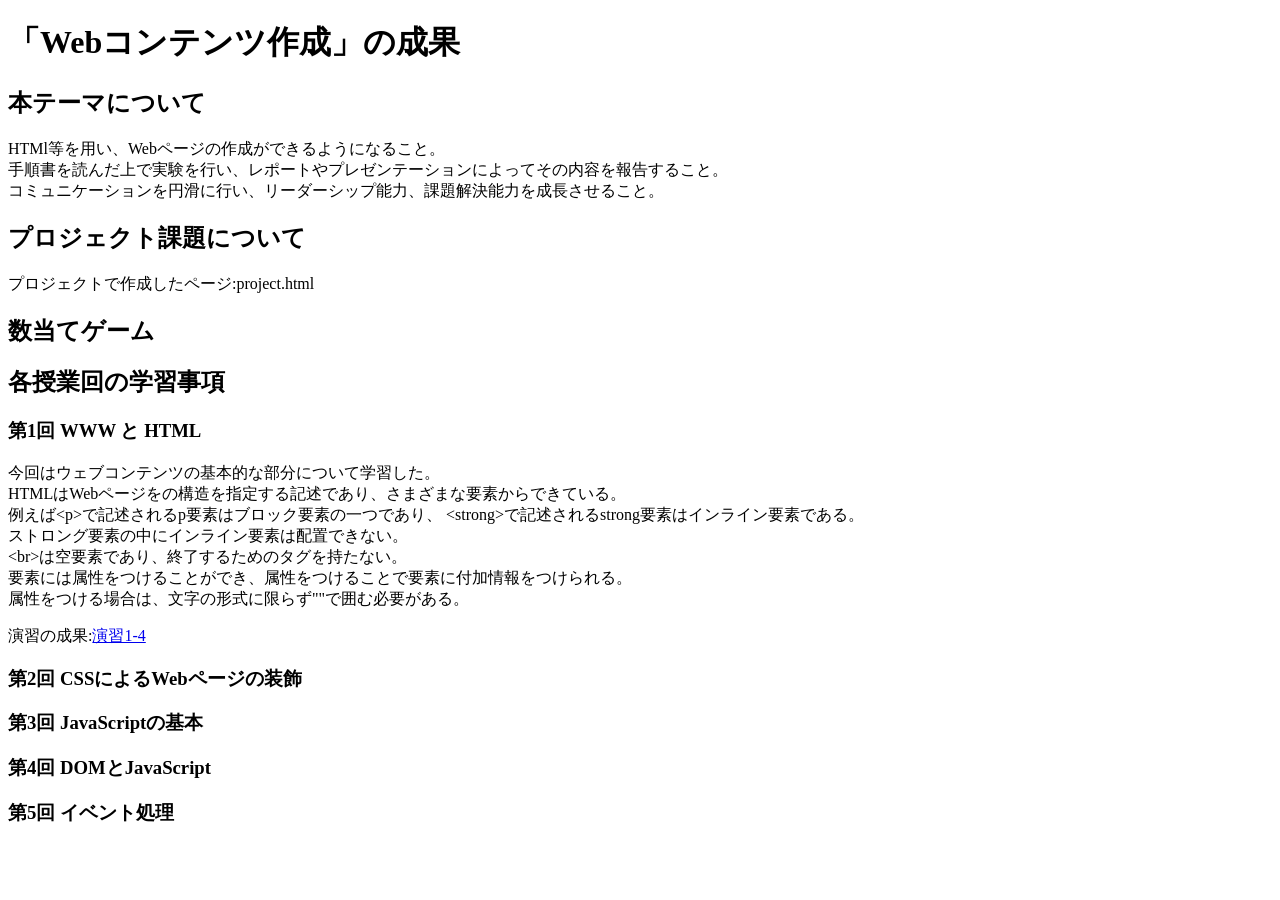
==== index.html @ 82dd4ac3 "index.htmlの変更" ====
<!DOCTYPE html>
<html>
  <head>
    <meta charset="utf-8">
    <title>My test page</title>
  </head>
  <body>
    <h1>「Webコンテンツ作成」の成果</h1>
    <h2>本テーマについて</h2>
    <p>HTMl等を用い、Webページの作成ができるようになること。
      <br>手順書を読んだ上で実験を行い、レポートやプレゼンテーションによってその内容を報告すること。
      <br>コミュニケーションを円滑に行い、リーダーシップ能力、課題解決能力を成長させること。
    </p>
    <h2>プロジェクト課題について</h2>

    <p>プロジェクトで作成したページ:<a herf="project.html"
                                  title="プロジェクト課題へとびます。"
                                  target="_blank">project.html</a></p>
    <h2>数当てゲーム</h2>

    <h2>各授業回の学習事項</h2>
    <h3>第1回 WWW と HTML</h3>
      <p>今回はウェブコンテンツの基本的な部分について学習した。
      <br>HTMLはWebページをの構造を指定する記述であり、さまざまな要素からできている。
      <br>例えば&lt;p&gt;で記述されるp要素はブロック要素の一つであり、
      &lt;strong&gt;で記述されるstrong要素はインライン要素である。
     <br>ストロング要素の中にインライン要素は配置できない。
     <br>&lt;br&gt;は空要素であり、終了するためのタグを持たない。
     <br>要素には属性をつけることができ、属性をつけることで要素に付加情報をつけられる。
     <br>属性をつける場合は、文字の形式に限らず""で囲む必要がある。

     <p>演習の成果:<a href="practice-html/elements.html"
                    title="演習1-4へとびます。"
                    target="_blank">演習1-4</a></p>
    <h3>第2回 CSSによるWebページの装飾</h3>
    <h3>第3回 JavaScriptの基本</h3>
    <h3>第4回 DOMとJavaScript</h3>
    <h3>第5回 イベント処理</h3>
  </body>
</html>
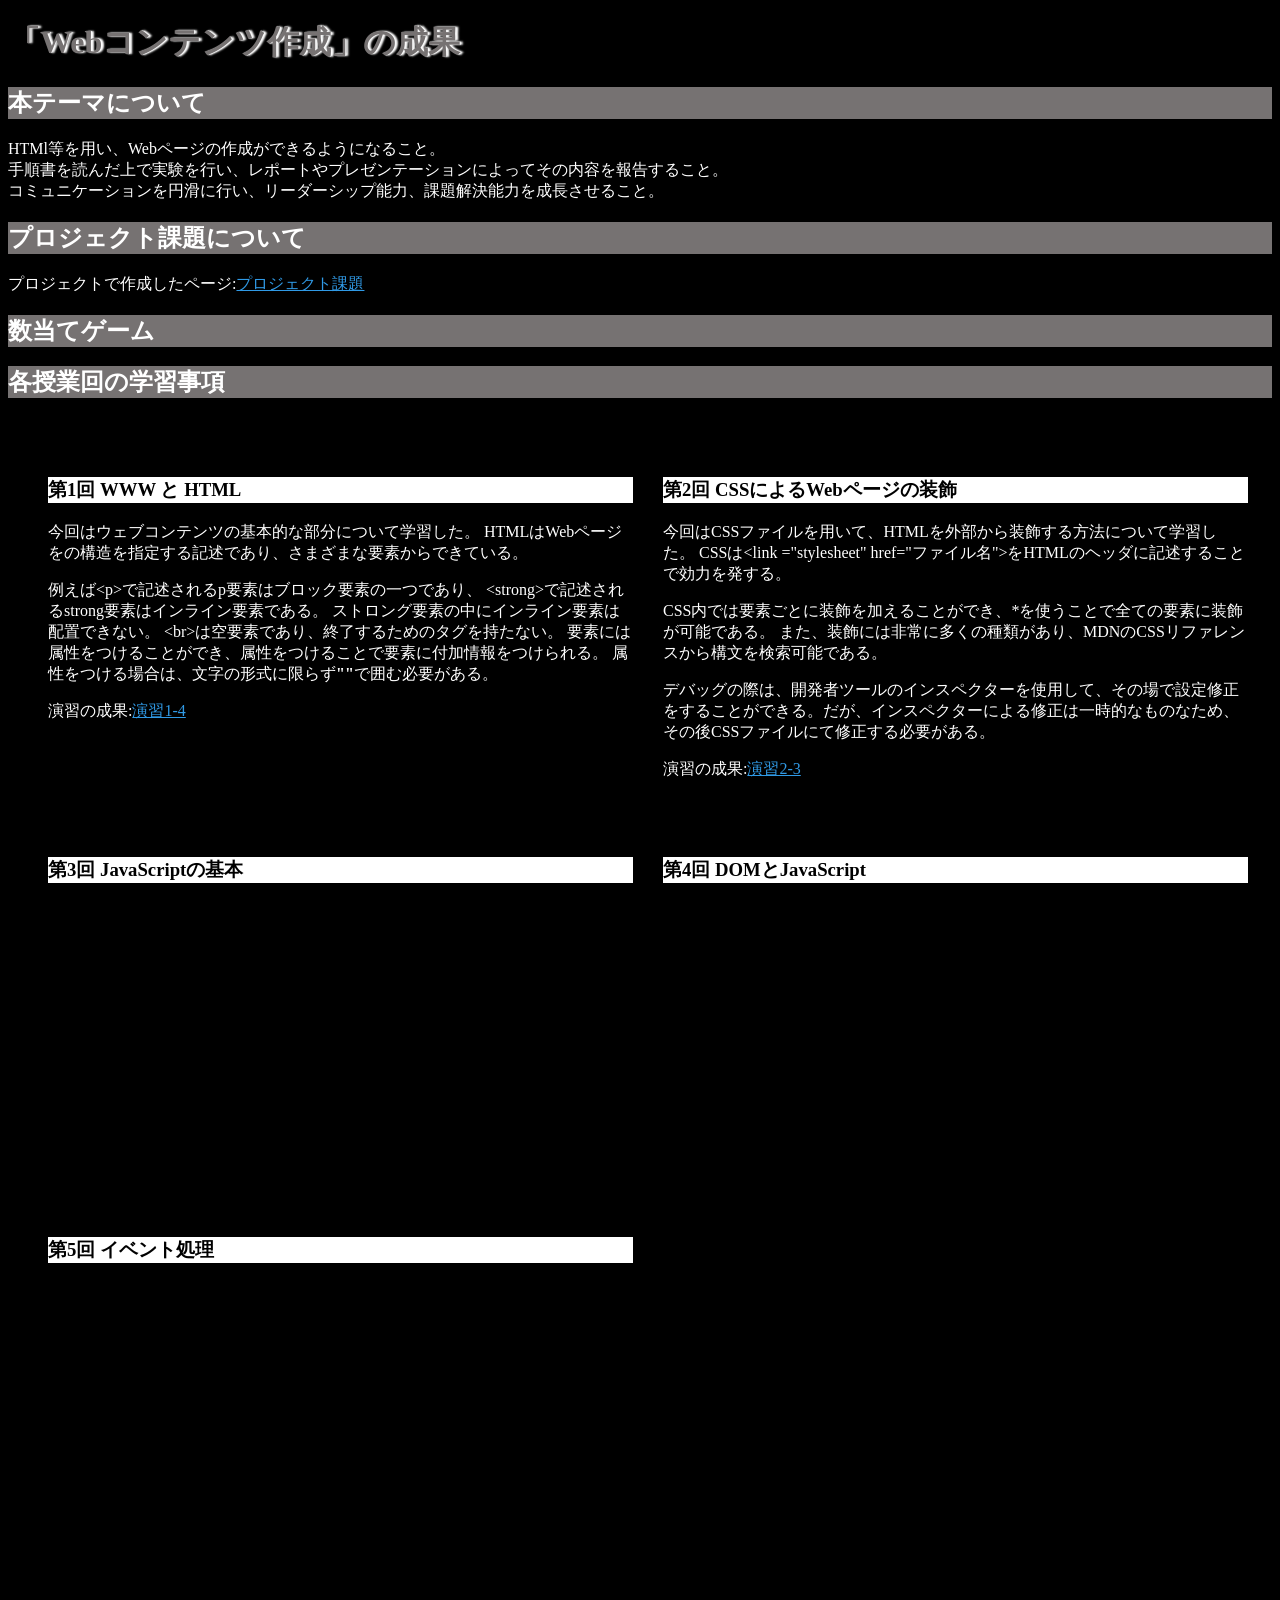
==== commit 112009c8: "第2回演習" ====
--- a/index.html
+++ b/index.html
@@ -3,8 +3,8 @@
   <head>
     <meta charset="utf-8">
     <title>My test page</title>
+    <link rel="stylesheet" href="style.css">
   </head>
-  <body>
     <h1>「Webコンテンツ作成」の成果</h1>
     <h2>本テーマについて</h2>
     <p>HTMl等を用い、Webページの作成ができるようになること。
@@ -13,28 +13,57 @@
     </p>
     <h2>プロジェクト課題について</h2>
 
-    <p>プロジェクトで作成したページ:<a herf="project.html"
+    <p>プロジェクトで作成したページ:<a href="project.html"
                                   title="プロジェクト課題へとびます。"
-                                  target="_blank">project.html</a></p>
+                                  target="_black">プロジェクト課題</a></p>
     <h2>数当てゲーム</h2>
 
     <h2>各授業回の学習事項</h2>
+    <div id="zentai">
+    
+    <div>
     <h3>第1回 WWW と HTML</h3>
       <p>今回はウェブコンテンツの基本的な部分について学習した。
-      <br>HTMLはWebページをの構造を指定する記述であり、さまざまな要素からできている。
-      <br>例えば&lt;p&gt;で記述されるp要素はブロック要素の一つであり、
+      HTMLはWebページをの構造を指定する記述であり、さまざまな要素からできている。</p>
+      <p>例えば&lt;p&gt;で記述されるp要素はブロック要素の一つであり、
       &lt;strong&gt;で記述されるstrong要素はインライン要素である。
-     <br>ストロング要素の中にインライン要素は配置できない。
-     <br>&lt;br&gt;は空要素であり、終了するためのタグを持たない。
-     <br>要素には属性をつけることができ、属性をつけることで要素に付加情報をつけられる。
-     <br>属性をつける場合は、文字の形式に限らず""で囲む必要がある。
+     ストロング要素の中にインライン要素は配置できない。
+     &lt;br&gt;は空要素であり、終了するためのタグを持たない。
+     要素には属性をつけることができ、属性をつけることで要素に付加情報をつけられる。
+     属性をつける場合は、文字の形式に限らず<strong>""</strong>で囲む必要がある。</p>
 
      <p>演習の成果:<a href="practice-html/elements.html"
                     title="演習1-4へとびます。"
-                    target="_blank">演習1-4</a></p>
+                    target="_black">演習1-4</a></p>
+    </div>
+
+    <div>
     <h3>第2回 CSSによるWebページの装飾</h3>
+    <p>今回はCSSファイルを用いて、HTMLを外部から装飾する方法について学習した。
+      CSSは&lt;link ="stylesheet" href="ファイル名"&gt;をHTMLのヘッダに記述することで効力を発する。
+    </p>
+    <p>CSS内では要素ごとに装飾を加えることができ、*を使うことで全ての要素に装飾が可能である。
+    また、装飾には非常に多くの種類があり、MDNのCSSリファレンスから構文を検索可能である。</p>
+    <p>デバッグの際は、開発者ツールのインスペクターを使用して、その場で設定修正をすることができる。だが、インスペクターによる修正は一時的なものなため、その後CSSファイルにて修正する必要がある。
+    </p>
+    
+   <p>演習の成果:<a href="practice-css/browser-intro.html"
+                  title="演習2-3へとびます。"
+                  target="_black">演習2-3</a></p>
+    </div>
+
+    <div>
     <h3>第3回 JavaScriptの基本</h3>
+    </div>
+
+    <div>
     <h3>第4回 DOMとJavaScript</h3>
+    </div>
+
+    <div>
     <h3>第5回 イベント処理</h3>
+    </div>
+    
+    </div>
   </body>
 </html>
--- a/style.css
+++ b/style.css
@@ -0,0 +1,41 @@
+h1{
+    /*background:linear-gradient(to left,black,#ffffff);*/
+    color:#767272;
+    text-shadow:#ffffff 3px 0 2px,#ffffff 1px 0 1px;
+}
+
+h2{
+    background-color:#767272
+}
+
+h3{
+    background-color:#ffffff;
+    color:black;
+}
+
+a:link{
+    color:rgb(48, 154, 230);
+}
+a:visited{
+    color:#e2e210;
+}
+a:hover{
+    color:red;
+}
+
+div#zentai{
+    display:grid;
+    grid-template-columns:1fr 1fr;
+	grid-auto-rows: 350px;/*グリッドの縦幅の広さ,随時変更*/
+	grid-gap: 30px;
+	width: 1200px;
+	padding: 40px;
+
+}
+
+
+
+*{
+    background-color:black;
+    color:white;
+}
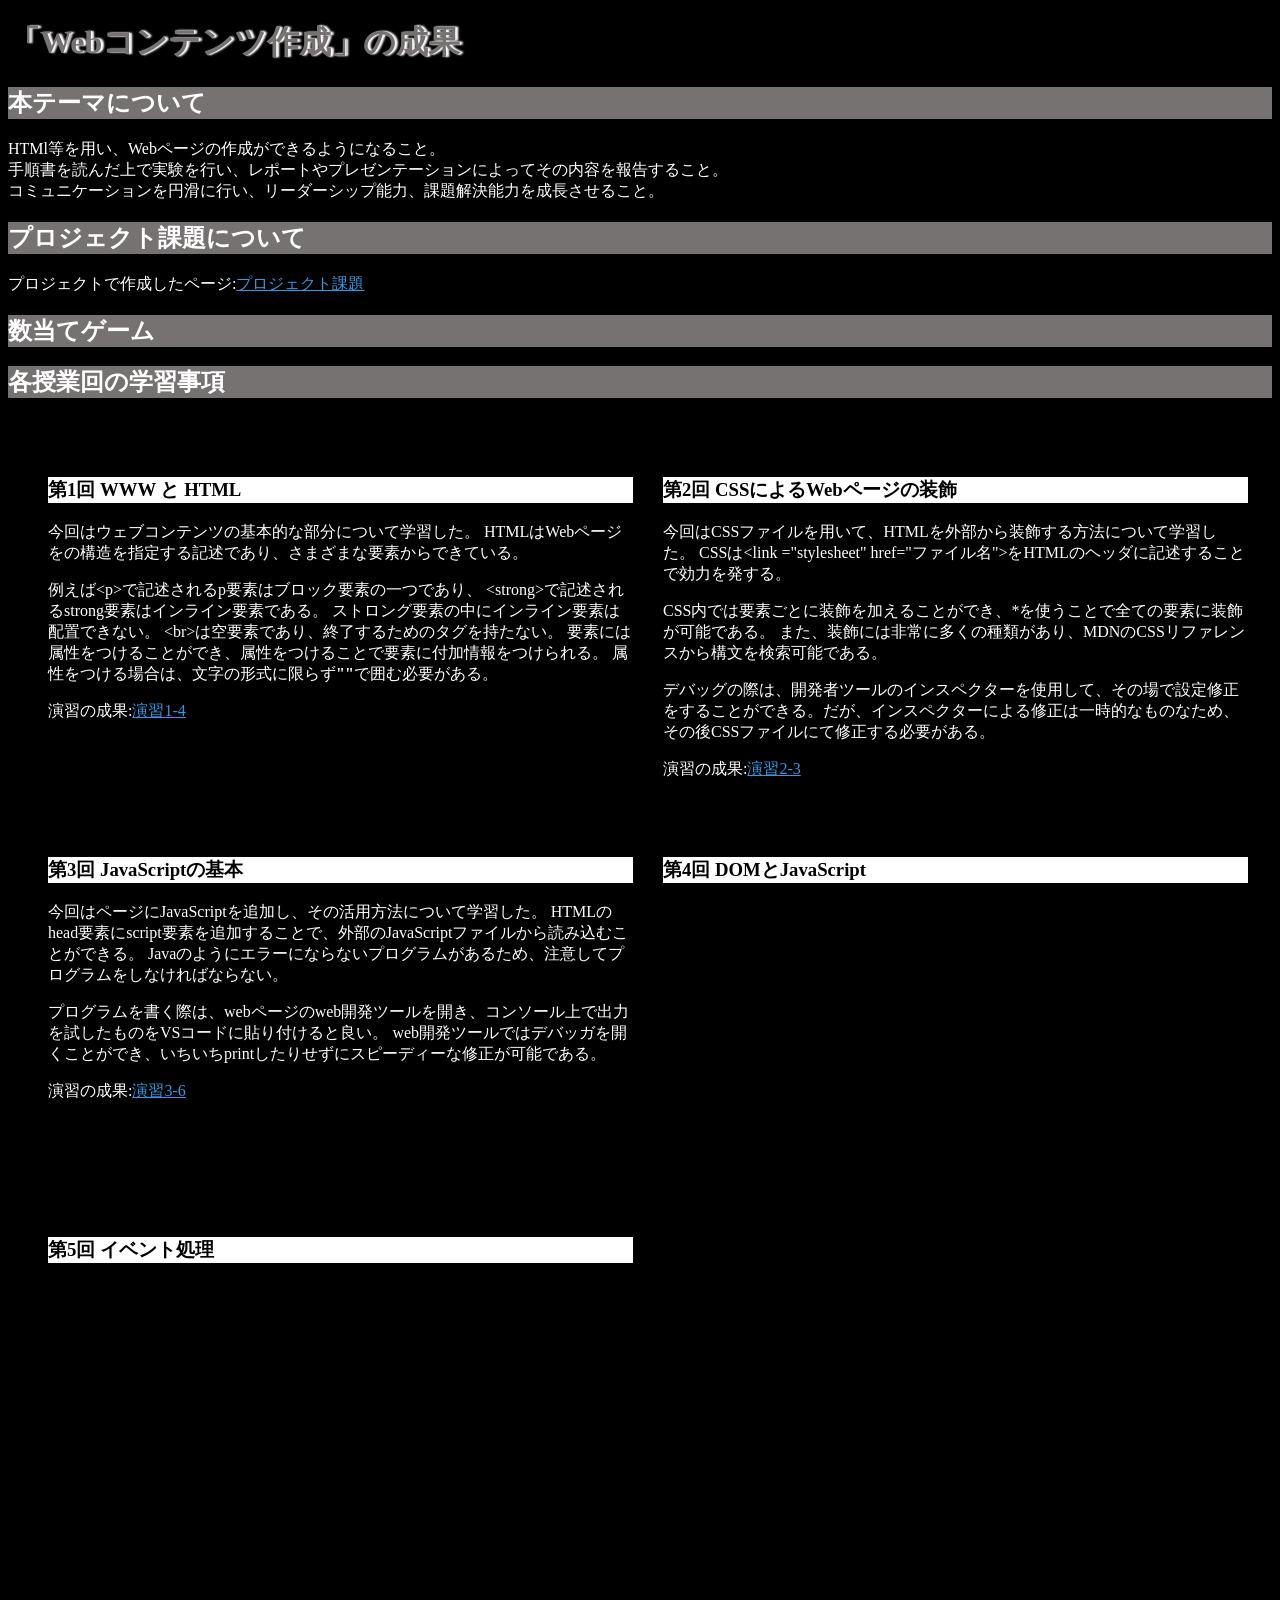
==== commit 4e42955b: "第3回演習" ====
--- a/index.html
+++ b/index.html
@@ -54,6 +54,16 @@
 
     <div>
     <h3>第3回 JavaScriptの基本</h3>
+    <p>今回はページにJavaScriptを追加し、その活用方法について学習した。
+      HTMLのhead要素にscript要素を追加することで、外部のJavaScriptファイルから読み込むことができる。
+      Javaのようにエラーにならないプログラムがあるため、注意してプログラムをしなければならない。</p>
+      <p>プログラムを書く際は、webページのweb開発ツールを開き、コンソール上で出力を試したものをVSコードに貼り付けると良い。
+        web開発ツールではデバッガを開くことができ、いちいちprintしたりせずにスピーディーな修正が可能である。
+      </p>
+
+      <p>演習の成果:<a href="practice-js/obj-practice.html"
+                     title="演習3-6にとびます。"
+                     target="_black">演習3-6</a></p>
     </div>
 
     <div>
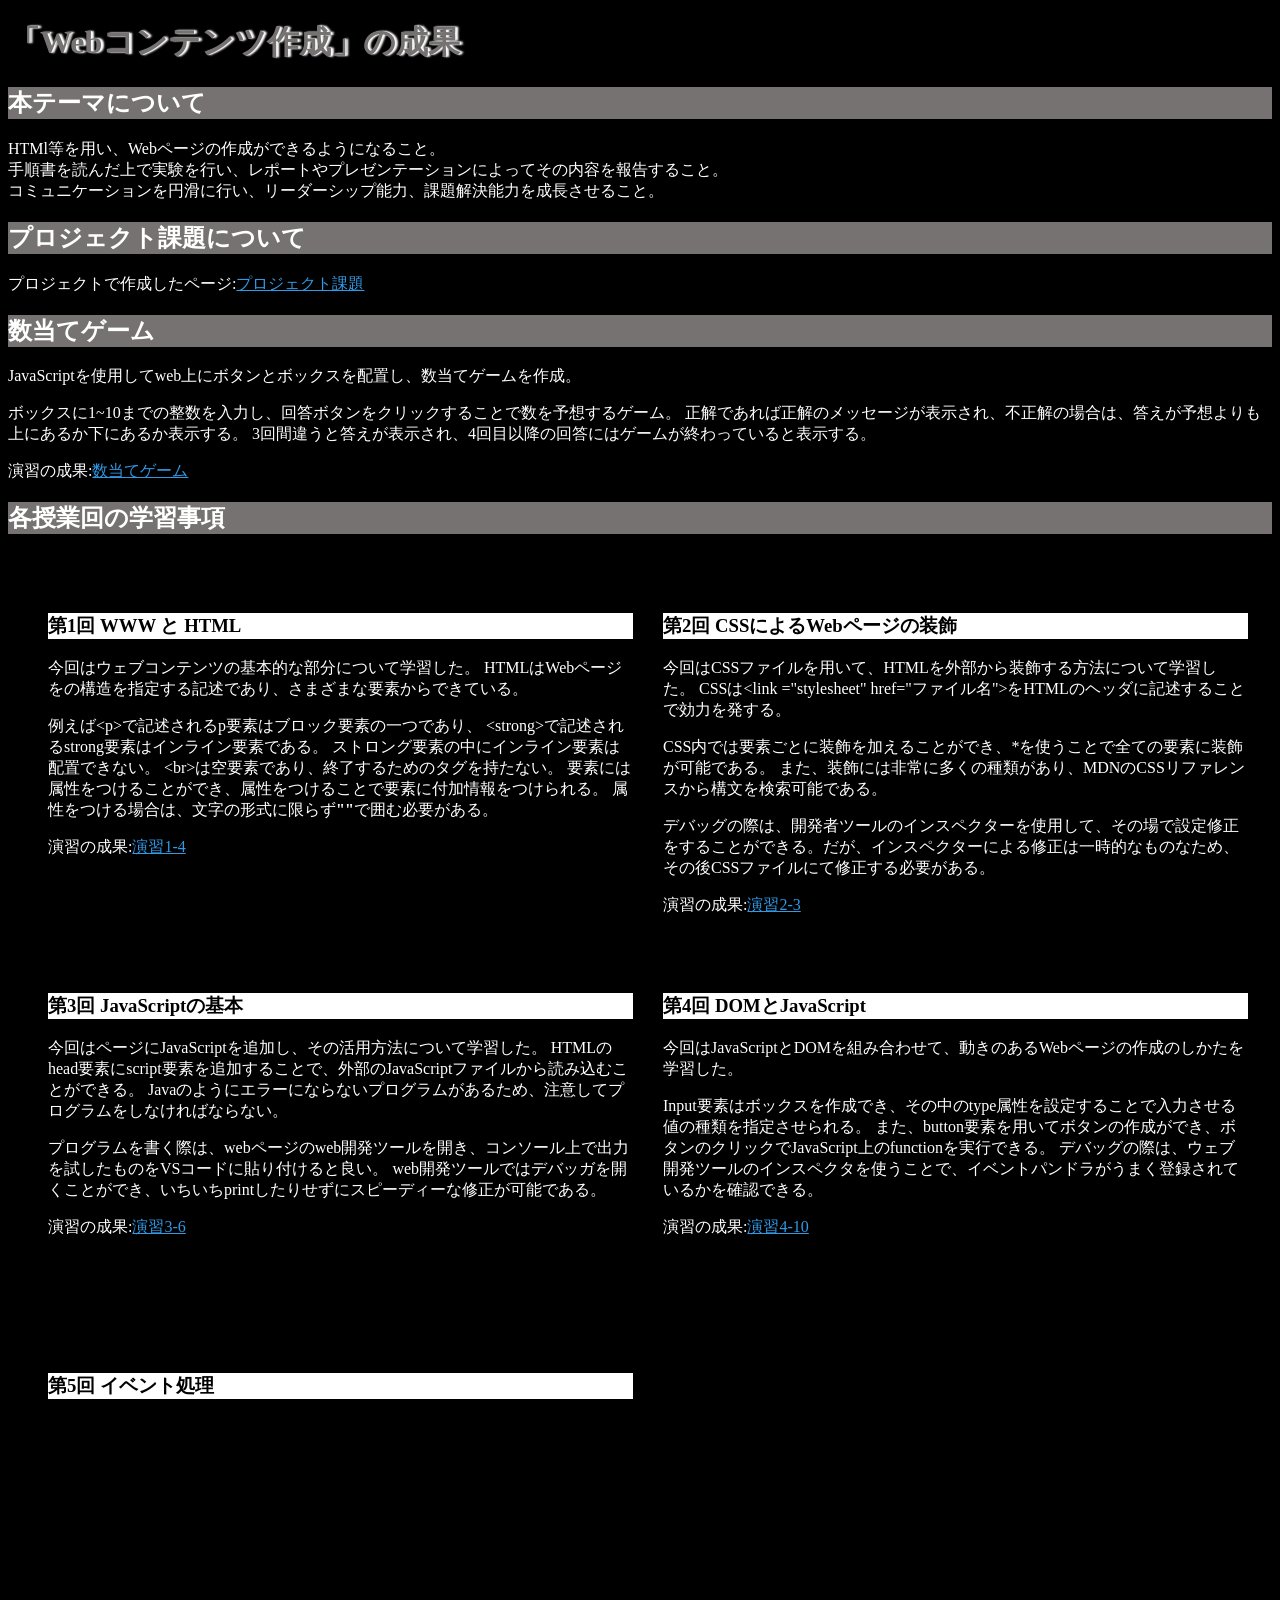
==== commit f6a8f125: "第4回" ====
--- a/index.html
+++ b/index.html
@@ -17,7 +17,18 @@
                                   title="プロジェクト課題へとびます。"
                                   target="_black">プロジェクト課題</a></p>
     <h2>数当てゲーム</h2>
-
+    <p>
+      JavaScriptを使用してweb上にボタンとボックスを配置し、数当てゲームを作成。
+    </p>
+    <p>
+      ボックスに1~10までの整数を入力し、回答ボタンをクリックすることで数を予想するゲーム。
+      正解であれば正解のメッセージが表示され、不正解の場合は、答えが予想よりも上にあるか下にあるか表示する。
+      3回間違うと答えが表示され、4回目以降の回答にはゲームが終わっていると表示する。
+    </p>
+    
+    <p>演習の成果:<a href="kazuate.html"
+                   title="数当てゲームをプレイ"
+                   target="_black">数当てゲーム</a></p>
     <h2>各授業回の学習事項</h2>
     <div id="zentai">
     
@@ -68,9 +79,18 @@
 
     <div>
     <h3>第4回 DOMとJavaScript</h3>
-    </div>
-
-    <div>
+      <p>今回はJavaScriptとDOMを組み合わせて、動きのあるWebページの作成のしかたを学習した。
+      </p>
+      <p>Input要素はボックスを作成でき、その中のtype属性を設定することで入力させる値の種類を指定させられる。
+        また、button要素を用いてボタンの作成ができ、ボタンのクリックでJavaScript上のfunctionを実行できる。
+        デバッグの際は、ウェブ開発ツールのインスペクタを使うことで、イベントパンドラがうまく登録されているかを確認できる。
+      </p>
+      
+      <p>演習の成果:<a href="practice-eventdom/tashizan.html"
+                     title="演習4-10にとびます。"
+                     target="_black">演習4-10</a></p>
+     </div>
+     <div>
     <h3>第5回 イベント処理</h3>
     </div>
     
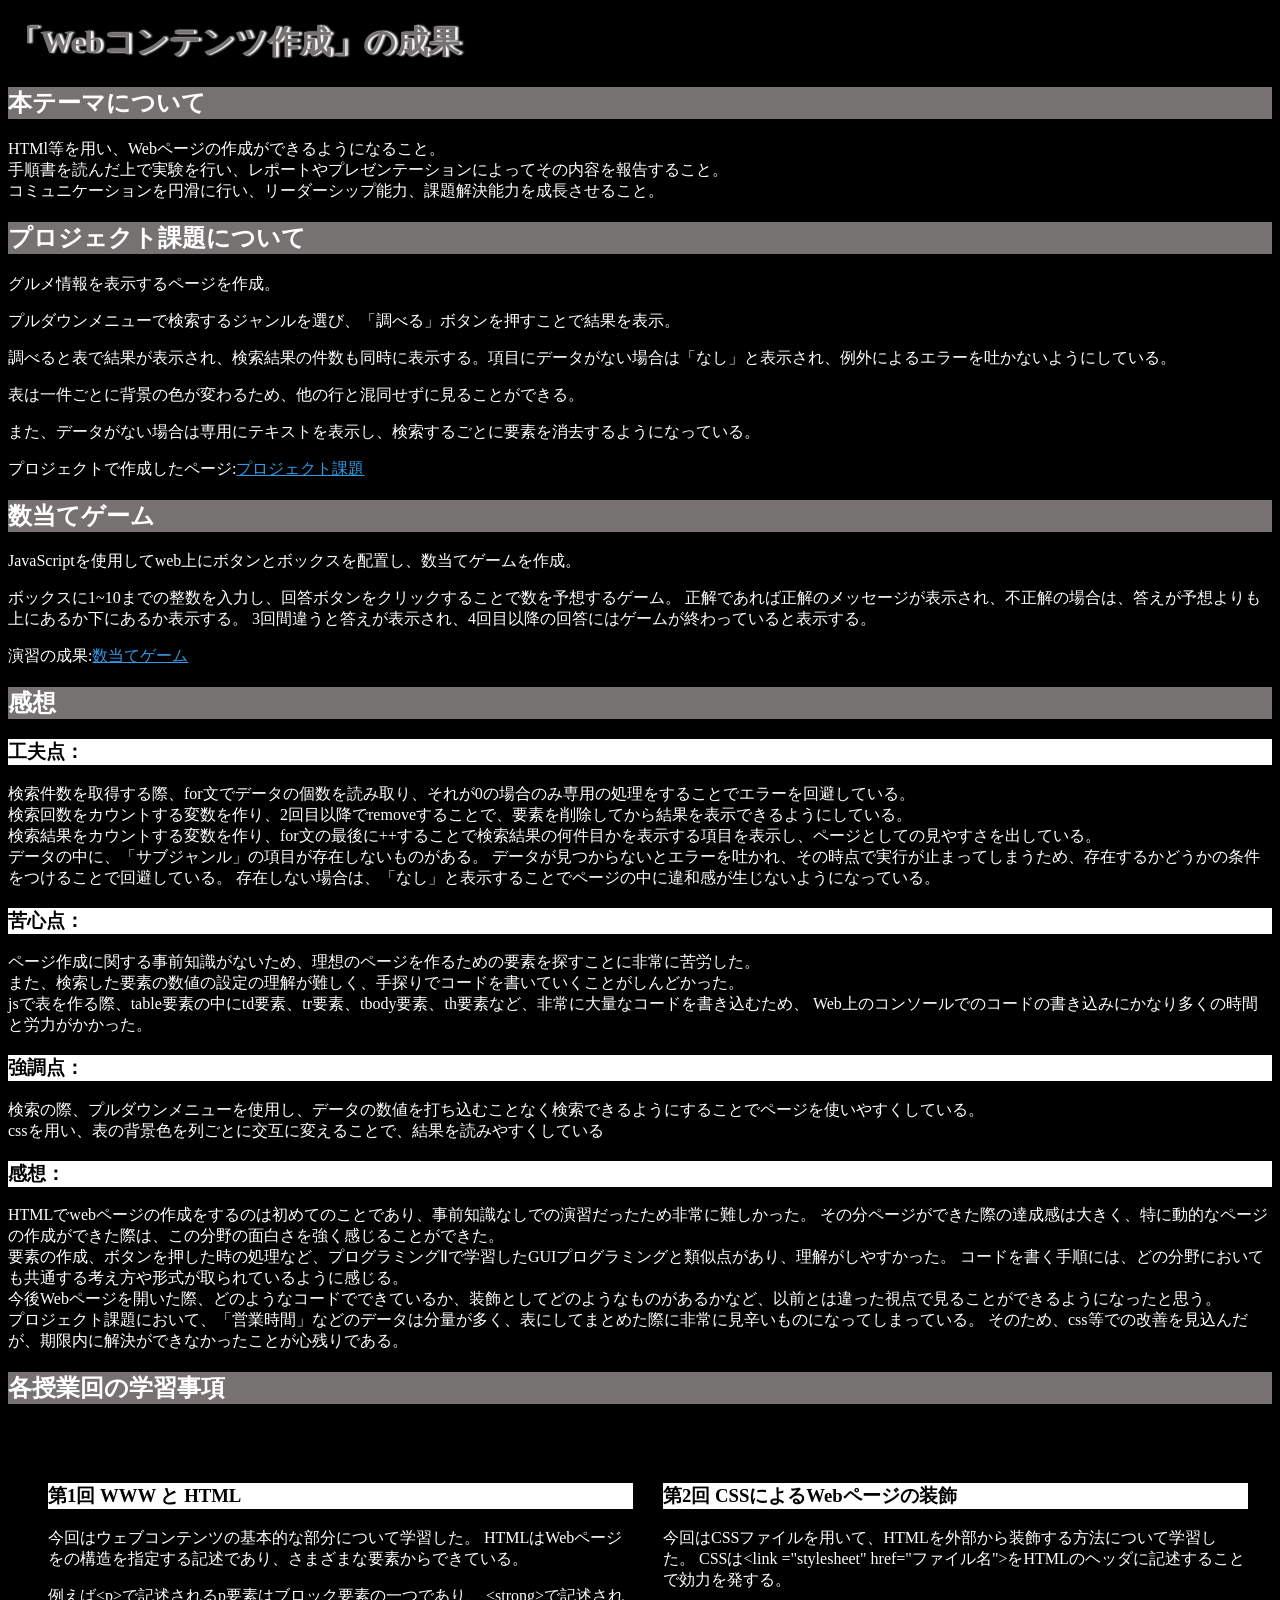
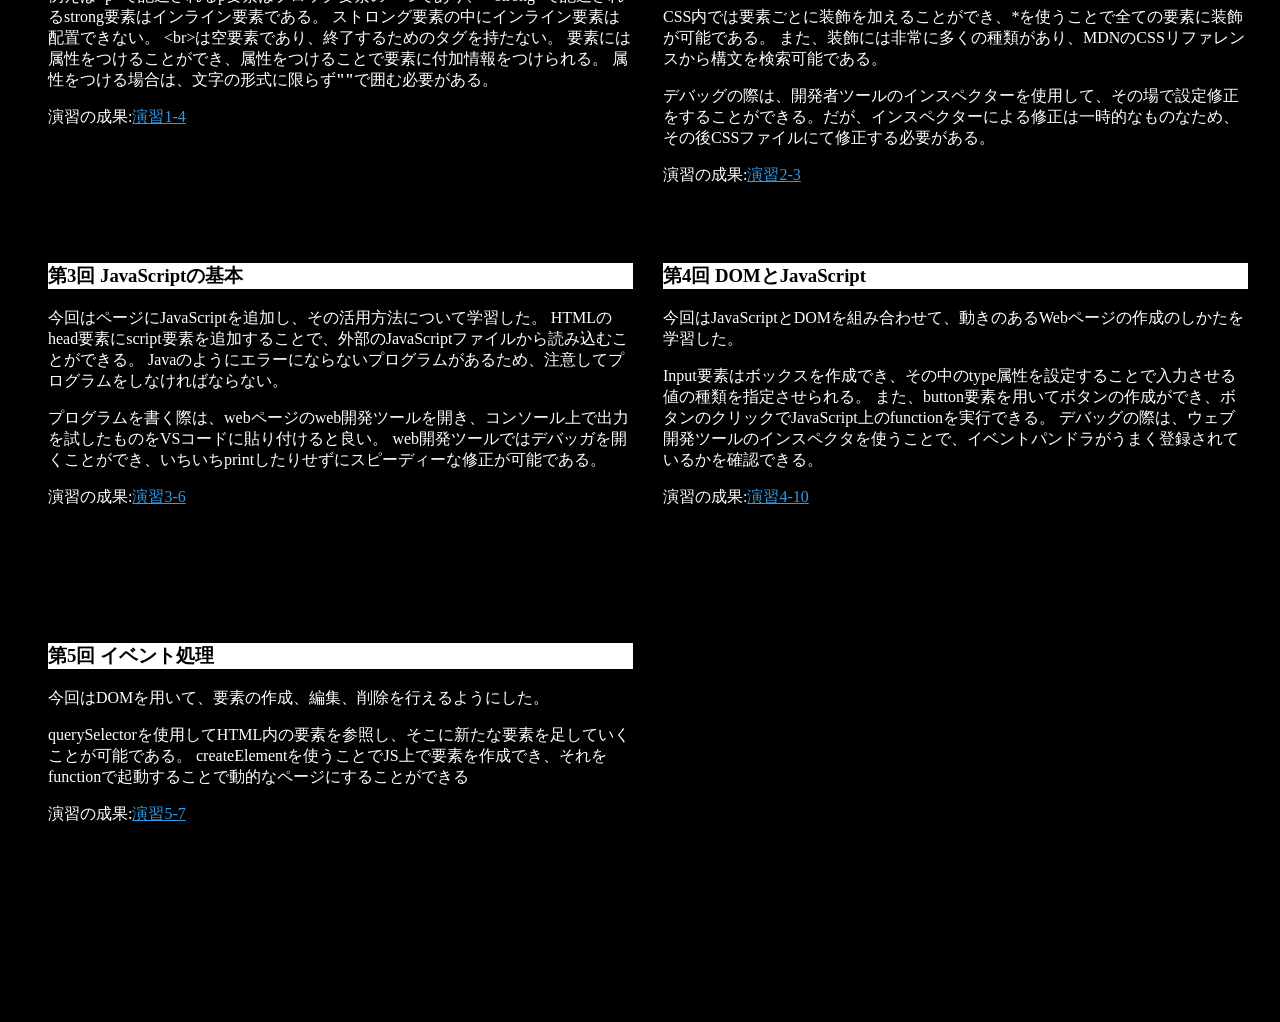
==== commit 27635d54: "最終課題" ====
--- a/index.html
+++ b/index.html
@@ -12,6 +12,11 @@
       <br>コミュニケーションを円滑に行い、リーダーシップ能力、課題解決能力を成長させること。
     </p>
     <h2>プロジェクト課題について</h2>
+    <p>グルメ情報を表示するページを作成。</p>
+    <p>プルダウンメニューで検索するジャンルを選び、「調べる」ボタンを押すことで結果を表示。</p>
+    <p>調べると表で結果が表示され、検索結果の件数も同時に表示する。項目にデータがない場合は「なし」と表示され、例外によるエラーを吐かないようにしている。</p>
+    <p>表は一件ごとに背景の色が変わるため、他の行と混同せずに見ることができる。</p>
+    <p>また、データがない場合は専用にテキストを表示し、検索するごとに要素を消去するようになっている。</p>
 
     <p>プロジェクトで作成したページ:<a href="project.html"
                                   title="プロジェクト課題へとびます。"
@@ -29,6 +34,38 @@
     <p>演習の成果:<a href="kazuate.html"
                    title="数当てゲームをプレイ"
                    target="_black">数当てゲーム</a></p>
+
+     <h2>感想</h2>
+    <h3>工夫点：</h3>
+    <p>検索件数を取得する際、for文でデータの個数を読み取り、それが0の場合のみ専用の処理をすることでエラーを回避している。
+    <br>検索回数をカウントする変数を作り、2回目以降でremoveすることで、要素を削除してから結果を表示できるようにしている。
+    <br>検索結果をカウントする変数を作り、for文の最後に++することで検索結果の何件目かを表示する項目を表示し、ページとしての見やすさを出している。
+    <br>データの中に、「サブジャンル」の項目が存在しないものがある。
+        データが見つからないとエラーを吐かれ、その時点で実行が止まってしまうため、存在するかどうかの条件をつけることで回避している。
+        存在しない場合は、「なし」と表示することでページの中に違和感が生じないようになっている。
+    </p>
+    
+    <h3>苦心点：</h3>
+    <p>ページ作成に関する事前知識がないため、理想のページを作るための要素を探すことに非常に苦労した。
+    <br>また、検索した要素の数値の設定の理解が難しく、手探りでコードを書いていくことがしんどかった。
+    <br>jsで表を作る際、table要素の中にtd要素、tr要素、tbody要素、th要素など、非常に大量なコードを書き込むため、
+        Web上のコンソールでのコードの書き込みにかなり多くの時間と労力がかかった。
+    </p>
+
+    <h3>強調点：</h3>
+    <p>検索の際、プルダウンメニューを使用し、データの数値を打ち込むことなく検索できるようにすることでページを使いやすくしている。
+    <br>cssを用い、表の背景色を列ごとに交互に変えることで、結果を読みやすくしている
+    </p>
+
+    <h3>感想：</h3>
+    <p>HTMLでwebページの作成をするのは初めてのことであり、事前知識なしでの演習だったため非常に難しかった。
+        その分ページができた際の達成感は大きく、特に動的なページの作成ができた際は、この分野の面白さを強く感じることができた。
+    <br>要素の作成、ボタンを押した時の処理など、プログラミングⅡで学習したGUIプログラミングと類似点があり、理解がしやすかった。
+        コードを書く手順には、どの分野においても共通する考え方や形式が取られているように感じる。
+    <br>今後Webページを開いた際、どのようなコードでできているか、装飾としてどのようなものがあるかなど、以前とは違った視点で見ることができるようになったと思う。
+    <br>プロジェクト課題において、「営業時間」などのデータは分量が多く、表にしてまとめた際に非常に見辛いものになってしまっている。
+        そのため、css等での改善を見込んだが、期限内に解決ができなかったことが心残りである。
+    </p>
     <h2>各授業回の学習事項</h2>
     <div id="zentai">
     
@@ -89,11 +126,19 @@
       <p>演習の成果:<a href="practice-eventdom/tashizan.html"
                      title="演習4-10にとびます。"
                      target="_black">演習4-10</a></p>
-     </div>
-     <div>
-    <h3>第5回 イベント処理</h3>
     </div>
-    
+
+    <div>
+     <h3>第5回 イベント処理</h3>
+      <p>今回はDOMを用いて、要素の作成、編集、削除を行えるようにした。</p>
+      <p>querySelectorを使用してHTML内の要素を参照し、そこに新たな要素を足していくことが可能である。
+      createElementを使うことでJS上で要素を作成でき、それをfunctionで起動することで動的なページにすることができる
+      </p>
+
+      <p>演習の成果:<a href="practice-dom2/dom2-exercise.html "
+                    titel="演習5-7にとびます。"
+                    target="_black">演習5-7</a></p>
     </div>
+
   </body>
 </html>
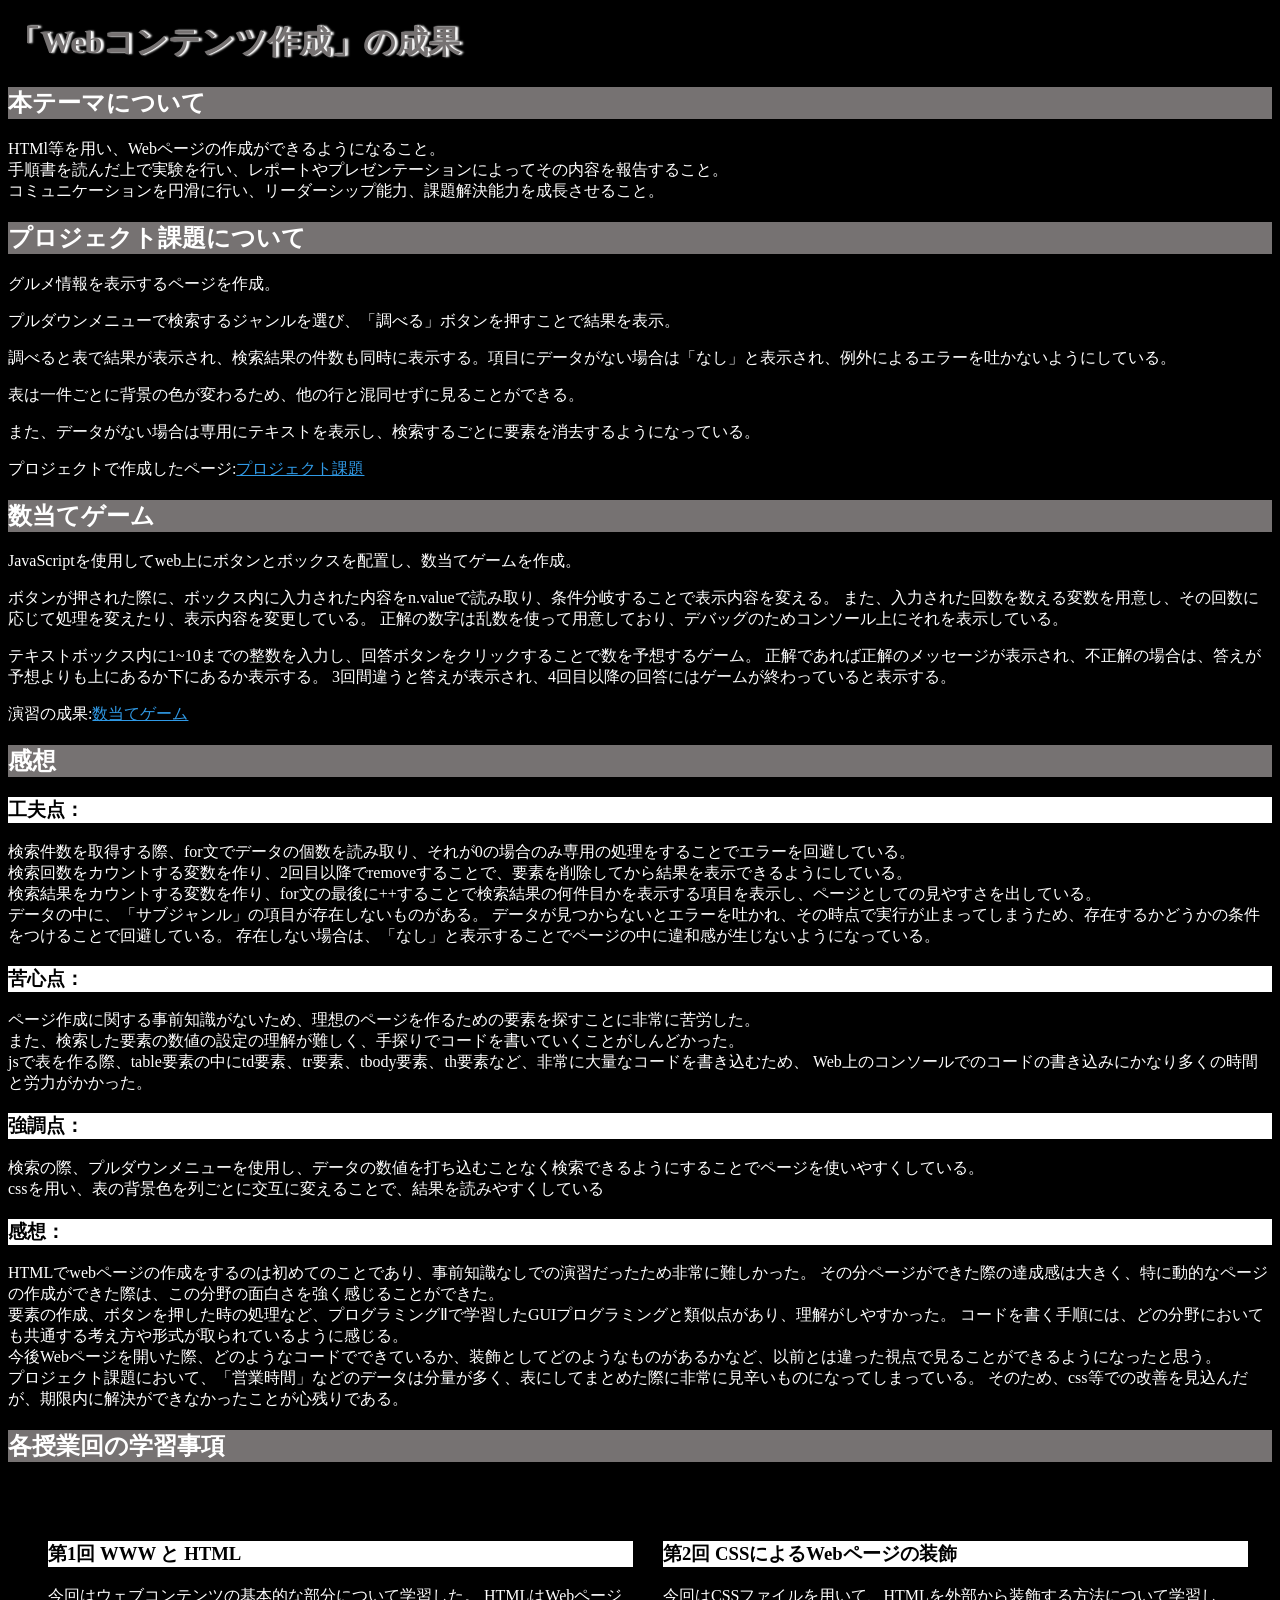
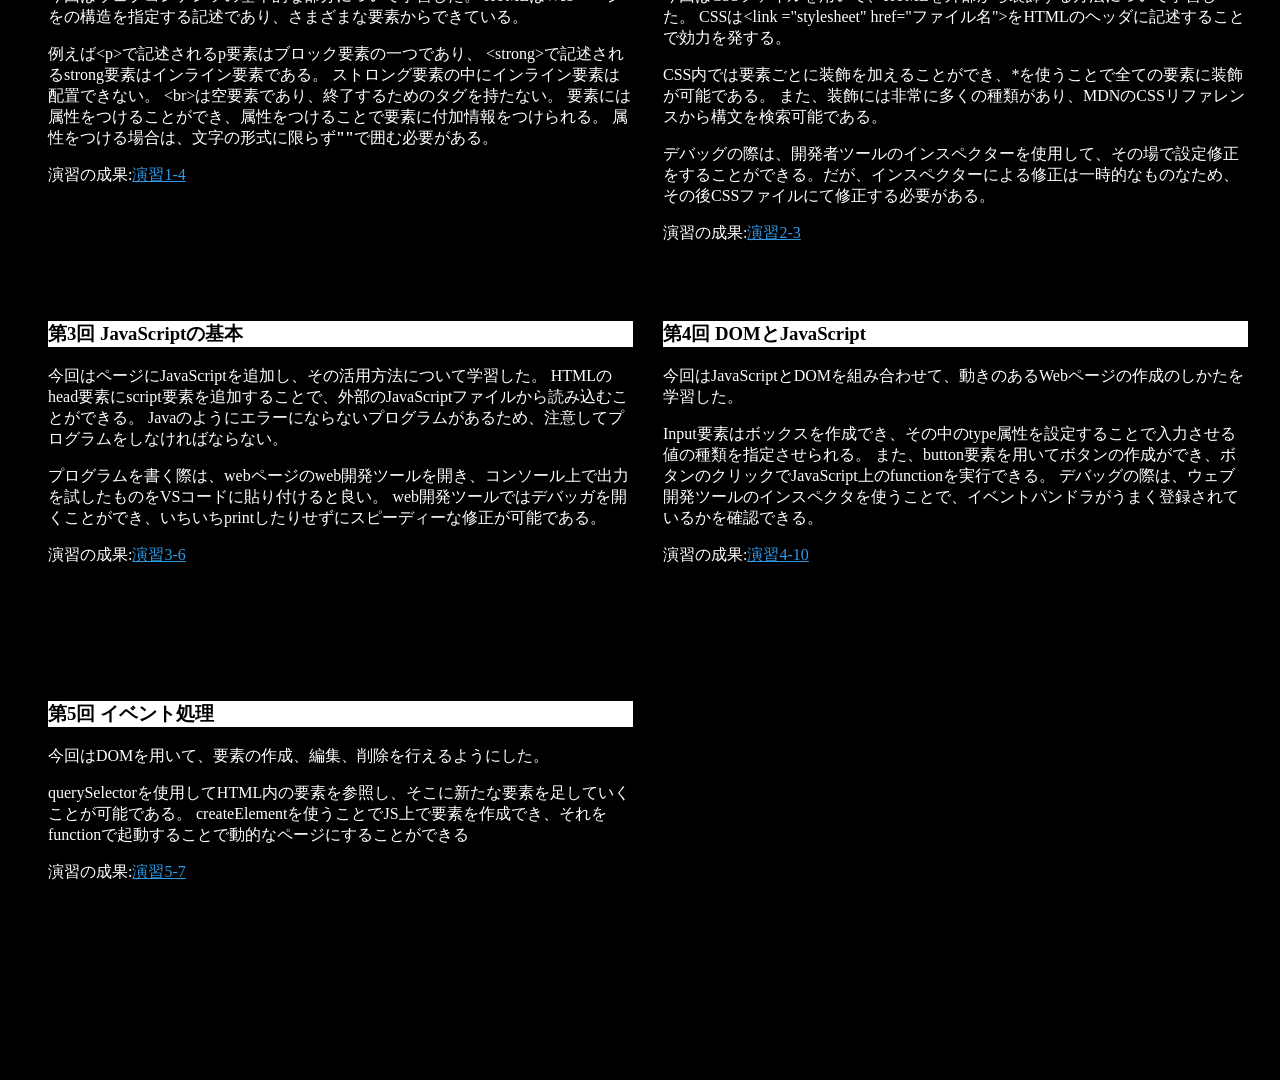
==== commit f5b30227: "最終課題訂正後" ====
--- a/index.html
+++ b/index.html
@@ -25,8 +25,12 @@
     <p>
       JavaScriptを使用してweb上にボタンとボックスを配置し、数当てゲームを作成。
     </p>
+    <p>ボタンが押された際に、ボックス内に入力された内容をn.valueで読み取り、条件分岐することで表示内容を変える。
+      また、入力された回数を数える変数を用意し、その回数に応じて処理を変えたり、表示内容を変更している。
+      正解の数字は乱数を使って用意しており、デバッグのためコンソール上にそれを表示している。
+    </p>
     <p>
-      ボックスに1~10までの整数を入力し、回答ボタンをクリックすることで数を予想するゲーム。
+      テキストボックス内に1~10までの整数を入力し、回答ボタンをクリックすることで数を予想するゲーム。
       正解であれば正解のメッセージが表示され、不正解の場合は、答えが予想よりも上にあるか下にあるか表示する。
       3回間違うと答えが表示され、4回目以降の回答にはゲームが終わっていると表示する。
     </p>
